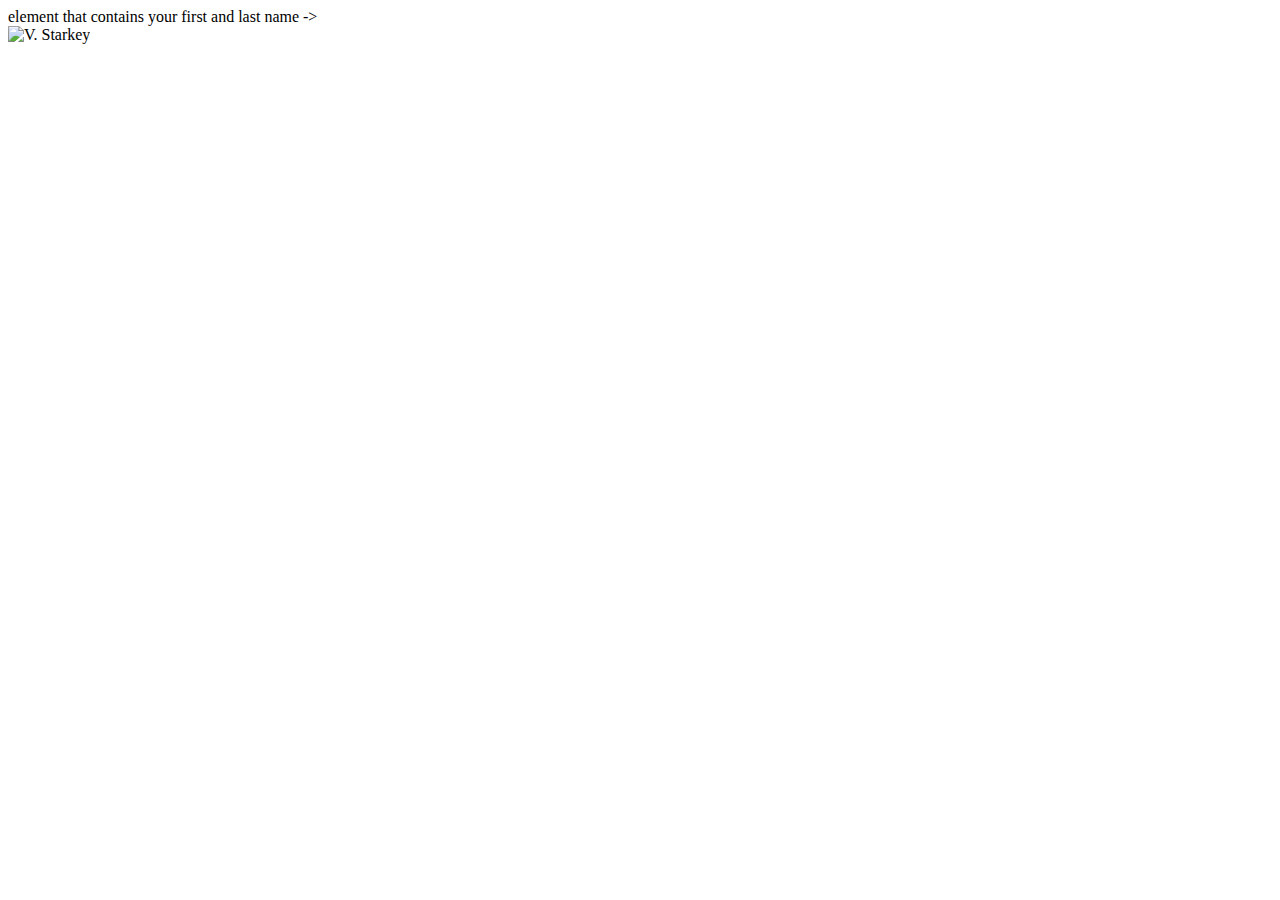
==== index.html @ 79570220 "Added provided index.html" ====
<!DOCTYPE html>
<html lang="en">
  <head>    
    <title>About your name</title>
    <meta charset="utf-8">
    <meta name="viewport" content="width=device-width, initial-scale=1">
    <link rel="shortcut icon" href="images/favicon.ico">
    <link rel="stylesheet" href="css/normalize.css">
    <link rel="stylesheet" href="css/main.css">
  </head>  
  <body>
    <header>
       <!— replace this line with an <h1> element that contains your first and last name ->
    </header>    
    <main> 
	   <!- Edit the following line so that the filename and alt element use your image and name. ->
	   <img src="images/starkey.jpg"  alt="V. Starkey">
       <!— Replace these linse with 2 or 3 paragraphs about yourself. One of those paragraphs should
	       describe any experience you have with web development. ->
    </main>    
    <footer>
       <!- replace this line with the copyright symbol followed by the words Fall 2020 ->
    </footer>  
  </body>
</html>
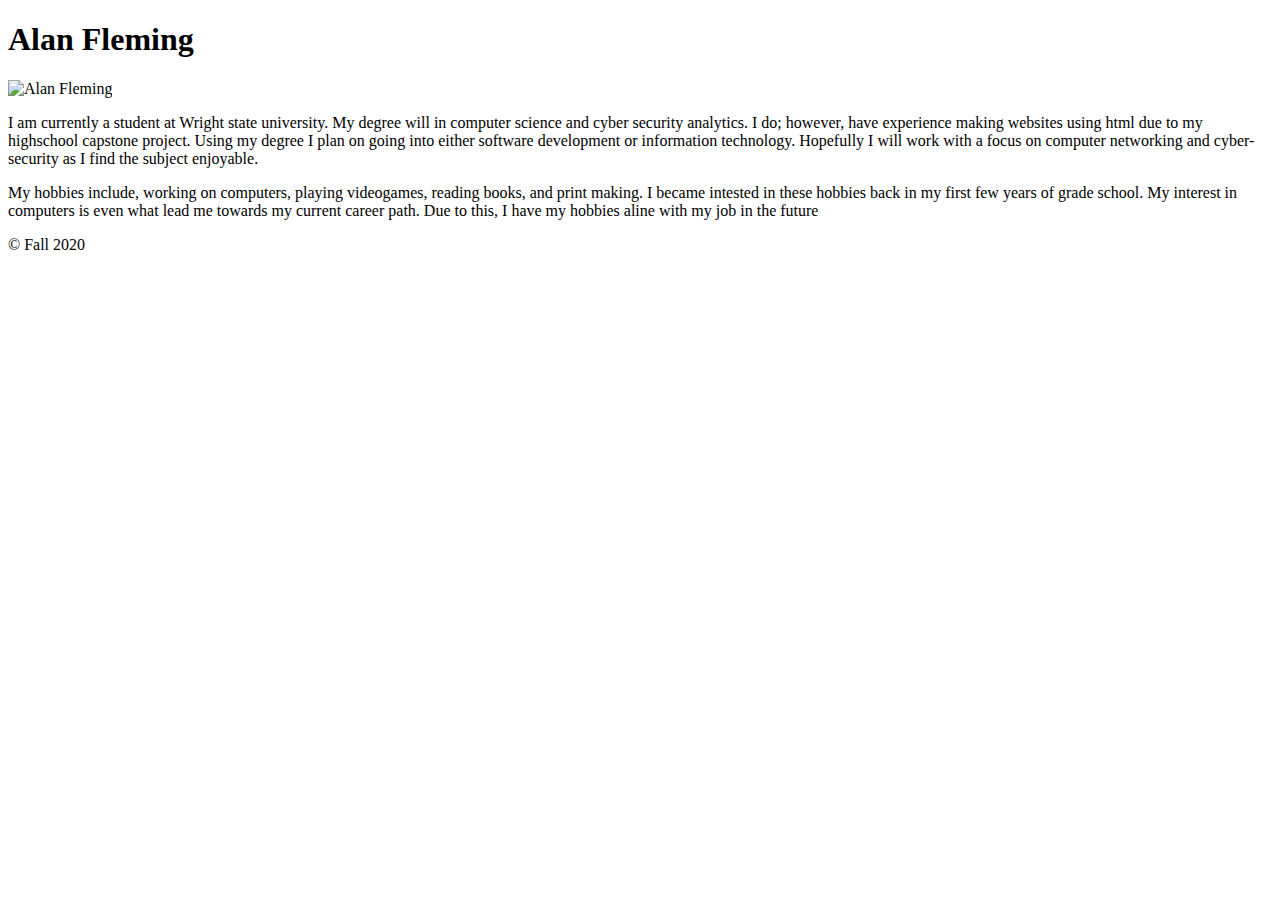
==== commit 2728d8b1: "Make changes needed for Activity 1" ====
--- a/index.html
+++ b/index.html
@@ -1,25 +1,24 @@
 <!DOCTYPE html>
 <html lang="en">
-  <head>    
-    <title>About your name</title>
-    <meta charset="utf-8">
-    <meta name="viewport" content="width=device-width, initial-scale=1">
-    <link rel="shortcut icon" href="images/favicon.ico">
-    <link rel="stylesheet" href="css/normalize.css">
-    <link rel="stylesheet" href="css/main.css">
-  </head>  
-  <body>
-    <header>
-       <!— replace this line with an <h1> element that contains your first and last name ->
-    </header>    
-    <main> 
-	   <!- Edit the following line so that the filename and alt element use your image and name. ->
-	   <img src="images/starkey.jpg"  alt="V. Starkey">
-       <!— Replace these linse with 2 or 3 paragraphs about yourself. One of those paragraphs should
-	       describe any experience you have with web development. ->
-    </main>    
-    <footer>
-       <!- replace this line with the copyright symbol followed by the words Fall 2020 ->
-    </footer>  
-  </body>
-</html>
+	<head>
+		<title>About Alan Fleming</title>
+		<meta charset="utf-8">
+		<meta name="viewport" content="width=device-width, initial-scale=1">
+		<link rel="shortcut icon" href="images/favicon.ico">
+		<link rel="stylesheet" href="css/normalize.css">
+		<link rel="stylesheet" href="css/main.css">
+    </head>
+	<body>
+		<header>
+			<h1>Alan Fleming</h1>
+		</header>
+		<main>
+			<img src="images/Alan.png"	alt="Alan Fleming">
+			<p>I am currently a student at Wright state university. My degree will in computer science and cyber security analytics. I do; however, have experience making websites using html due to my highschool capstone project. Using my degree I plan on going into either software development or information technology. Hopefully I will work with a focus on computer networking and cyber-security as I find the subject enjoyable.</p>
+			<p>My hobbies include, working on computers, playing videogames, reading books, and print making. I became intested in these hobbies back in my first few years of grade school. My interest in computers is even what lead me towards my current career path. Due to this, I have my hobbies aline with my job in the future</p>
+		</main>
+		<footer>
+			<p>&#169; Fall 2020</p>
+		</footer>
+	</body>
+</html>